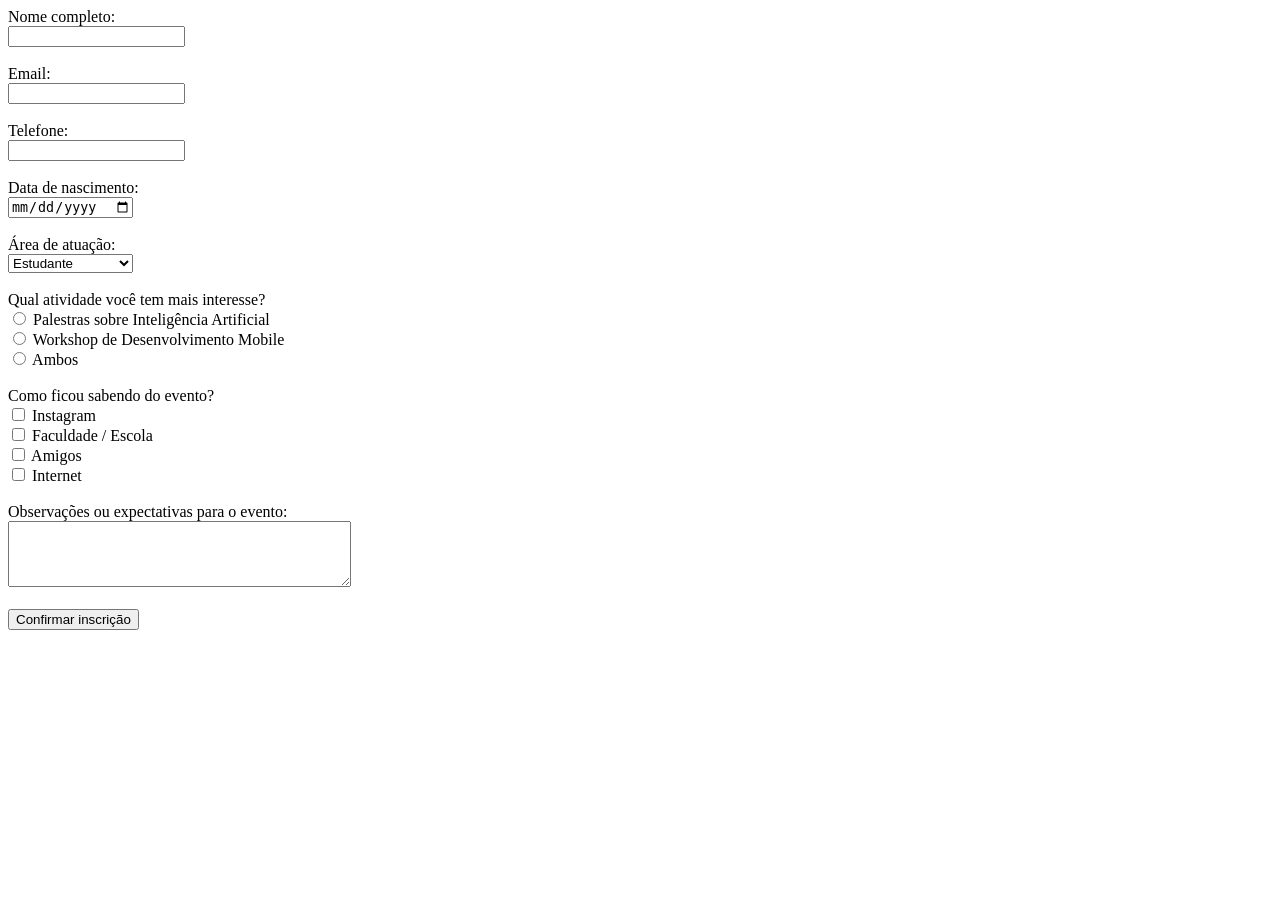
==== cadastro.html @ 9f73d734 "aaa" ====
<!DOCTYPE html>
<html>
    <body>
<form>

<label>Nome completo:</label><br>
<input type="text" name="nome" required><br><br>

<label>Email:</label><br>
<input type="email" name="email" required><br><br>

<label>Telefone:</label><br>
<input type="tel" name="telefone"><br><br>

<label>Data de nascimento:</label><br>
<input type="date" name="nascimento"><br><br>

<label>Área de atuação:</label><br>
<select name="area">
    <option>Estudante</option>
    <option>Desenvolvedor</option>
    <option>Profissional de TI</option>
    <option>Empreendedor</option>
    <option>Outro</option>
</select><br><br>

<label>Qual atividade você tem mais interesse?</label><br>

<input type="radio" name="interesse"> Palestras sobre Inteligência Artificial<br>
<input type="radio" name="interesse"> Workshop de Desenvolvimento Mobile<br>
<input type="radio" name="interesse"> Ambos<br><br>

<label>Como ficou sabendo do evento?</label><br>

<input type="checkbox"> Instagram<br>
<input type="checkbox"> Faculdade / Escola<br>
<input type="checkbox"> Amigos<br>
<input type="checkbox"> Internet<br><br>

<label>Observações ou expectativas para o evento:</label><br>
<textarea name="mensagem" rows="4" cols="40"></textarea><br><br>

<input type="submit" value="Confirmar inscrição">

</form>

    </body>
</html>
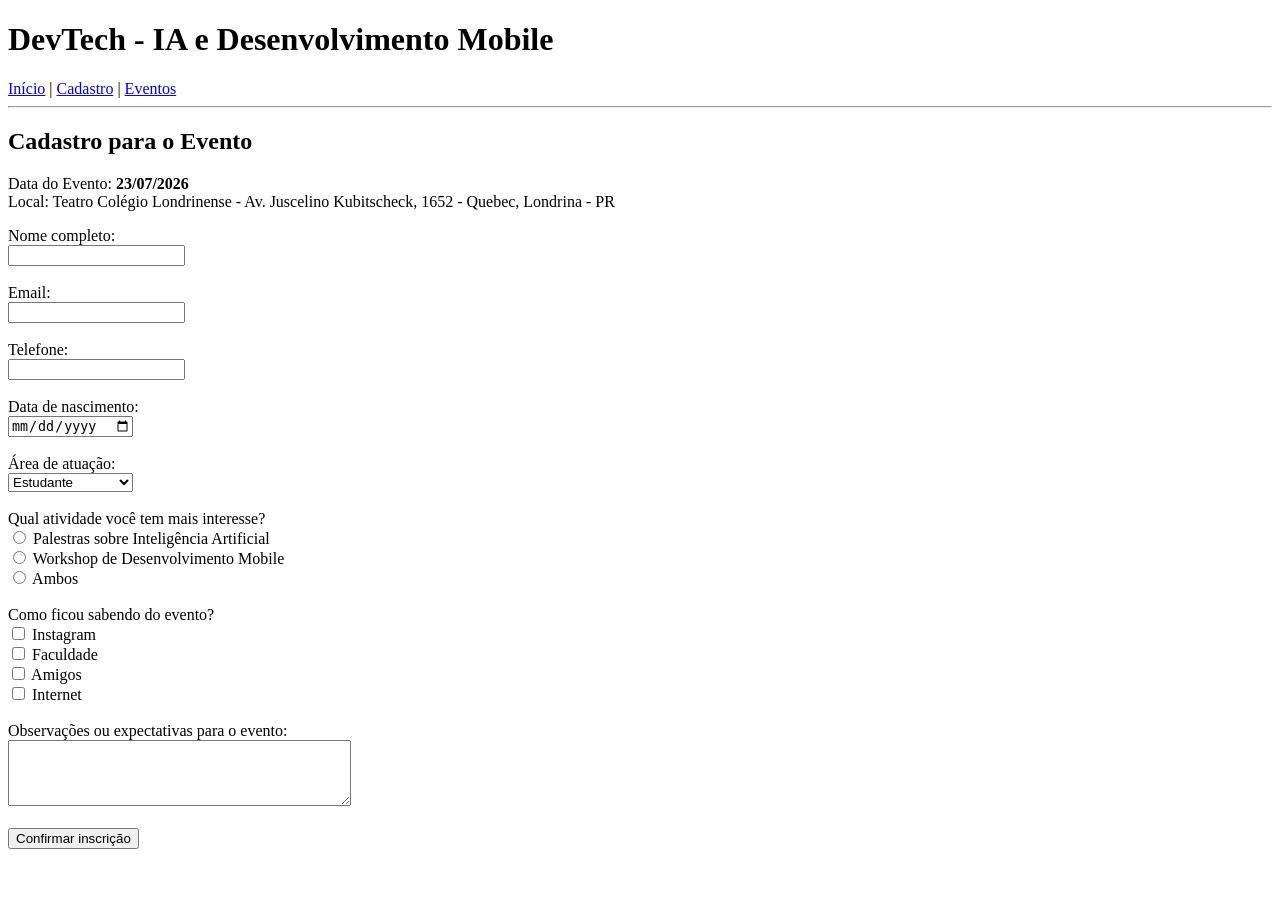
==== commit 12749404: "aaaa" ====
--- a/cadastro.html
+++ b/cadastro.html
@@ -1,6 +1,30 @@
 <!DOCTYPE html>
 <html>
-    <body>
+
+<head>
+    <meta charset="UTF-8">
+    <title>DevTech - Cadastro</title>
+</head>
+
+<body>
+
+<h1>DevTech - IA e Desenvolvimento Mobile</h1>
+
+<nav>
+    <a href="index.html">Início</a> |
+    <a href="cadastro.html">Cadastro</a> |
+    <a href="eventos.html">Eventos</a>
+</nav>
+
+<hr> <!-- linha horizontal-->
+
+<h2>Cadastro para o Evento</h2>
+
+<p>
+Data do Evento: <strong>23/07/2026</strong><br>
+Local: Teatro Colégio Londrinense - Av. Juscelino Kubitscheck, 1652 - Quebec, Londrina - PR
+</p>
+
 <form>
 
 <label>Nome completo:</label><br>
@@ -33,7 +57,7 @@
 <label>Como ficou sabendo do evento?</label><br>
 
 <input type="checkbox"> Instagram<br>
-<input type="checkbox"> Faculdade / Escola<br>
+<input type="checkbox"> Faculdade<br>
 <input type="checkbox"> Amigos<br>
 <input type="checkbox"> Internet<br><br>
 
@@ -44,5 +68,5 @@
 
 </form>
 
-    </body>
+</body>
 </html>
